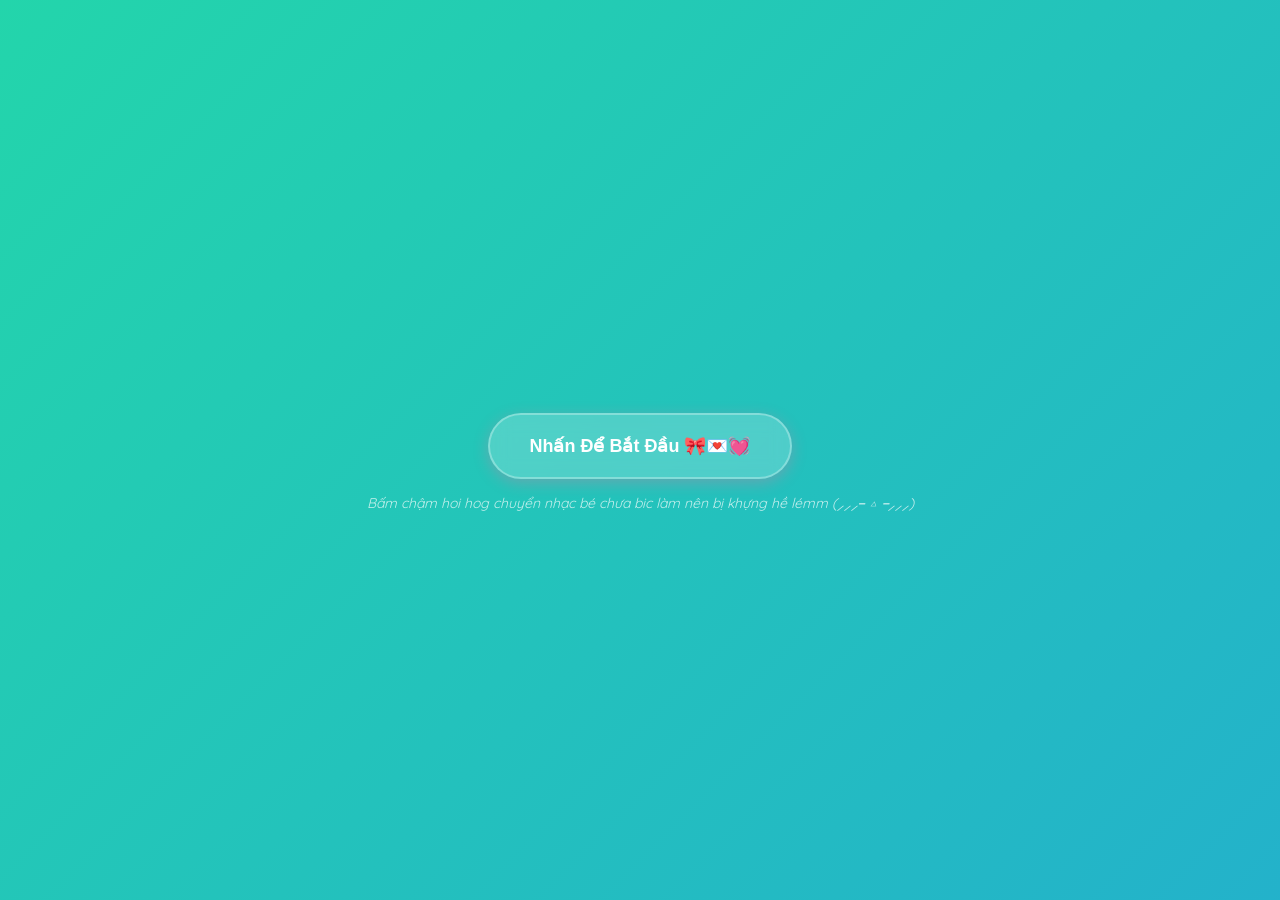
==== index.html @ 9000ee88 "first commit" ====
<!doctype html>

<html lang="vi">
  <head>
    <meta charset="UTF-8" />

    <title>Một món quà nhỏ</title>

    <link rel="stylesheet" href="css/main.css" />
  </head>

  <body>
    <!-- NHẠC NỀN -->
    <audio loop id="bgMusic">
      <source
        src="assets/music/LÀ ANH - Mộng Nhiên ( 是你 - 梦然 )  Piano Cover - Người Nghiện Chơi Đàn.mp3"
      />
    </audio>

    <!-- Nút Bắt Đầu -->
    <div id="startScreen" class="start-screen">
      <button id="beginBtn" onclick="beginExperience()">
        Nhấn Để Bắt Đầu 🎀💌💓
      </button>
      <p class="start-warning">
        Bấm chậm hoi hog chuyển nhạc bé chưa bic làm nên bị khựng hề lémm
        (⸝⸝⸝╸▵╺⸝⸝⸝)
      </p>
    </div>

    <!-- INTRO -->
    <div id="intro" style="display: none">
      <p class="text" id="line1"></p>

      <p class="text" id="line2"></p>

      <p class="text" id="line3"></p>

      <button id="startBtn" onclick="showPassword()" style="display: none">
        Mở thử nhé ˚.🎁⋆
      </button>
    </div>

    <!-- PASSWORD -->
    <div id="passwordScreen" style="display: none">
      <p id="q1"></p>

      <p id="q2"></p>

      <p class="question" id="q3"></p>

      <div id="inputArea" style="display: none">
        <input
          type="date"
          id="birthdayInput"
          min="1900-01-01"
          max="2010-12-31"
        />

        <button id="openBtn" onclick="checkPassword()">Kiểm tra</button>

        <p id="message"></p>

        <!-- nút sang trang thư -->

        <button id="nextBtn" onclick="openLetter()" style="display: none">
          ➡
        </button>
      </div>
    </div>

    <script src="js/main.js"></script>
  </body>
</html>
---- css/main.css ----
@import url('https://fonts.googleapis.com/css2?family=Quicksand:wght@400;500;600;700&display=swap');

* {
  margin: 0;
  padding: 0;
  box-sizing: border-box;
}

body {
  font-family: 'Quicksand', sans-serif;
  background: linear-gradient(-45deg, #ee7752, #e73c7e, #23a6d5, #23d5ab);
  background-size: 400% 400%;
  animation: gradientShift 15s ease infinite;
  color: white;
  display: flex;
  justify-content: center;
  align-items: center;
  min-height: 100vh;
  text-align: center;
  overflow: hidden;
}

/* Start Screen */
.start-screen {
  position: fixed;
  top: 0;
  left: 0;
  width: 100%;
  height: 100%;
  display: flex;
  flex-direction: column;
  justify-content: center;
  align-items: center;
  background: linear-gradient(-45deg, #ee7752, #e73c7e, #23a6d5, #23d5ab);
  background-size: 400% 400%;
  animation: gradientShift 15s ease infinite;
  z-index: 9999;
}

#beginBtn {
  padding: 20px 40px;
  font-size: 18px;
  font-weight: 600;
  background: rgba(255, 255, 255, 0.2);
  border: 2px solid rgba(255, 255, 255, 0.3);
  border-radius: 50px;
  color: white;
  cursor: pointer;
  transition: all 0.3s ease;
  backdrop-filter: blur(10px);
}

#beginBtn:hover {
  background: rgba(255, 255, 255, 0.3);
  transform: translateY(-2px);
  box-shadow: 0 10px 30px rgba(0, 0, 0, 0.2);
}

.start-warning {
  margin-top: 15px;
  font-size: 14px;
  color: rgba(255, 255, 255, 0.8);
  font-style: italic;
  opacity: 0.9;
}

@keyframes gradientShift {
  0% {
    background-position: 0% 50%;
  }
  50% {
    background-position: 100% 50%;
  }
  100% {
    background-position: 0% 50%;
  }
}

#intro, #passwordScreen {
  background: rgba(255, 255, 255, 0.1);
  backdrop-filter: blur(10px);
  border-radius: 20px;
  padding: 40px;
  box-shadow: 0 8px 32px rgba(0, 0, 0, 0.1);
  border: 1px solid rgba(255, 255, 255, 0.2);
  max-width: 500px;
  margin: 20px;
}

#passwordScreen {
  display: none;
}

.text {
  margin: 20px 0;
  font-size: 20px;
  line-height: 1.8;
  min-height: 30px;
  font-weight: 500;
  opacity: 0;
  animation: fadeInUp 0.8s ease forwards;
}

.text:nth-child(1) { animation-delay: 0.2s; }
.text:nth-child(2) { animation-delay: 0.6s; }
.text:nth-child(3) { animation-delay: 1s; }

@keyframes fadeInUp {
  from {
    opacity: 0;
    transform: translateY(30px);
  }
  to {
    opacity: 1;
    transform: translateY(0);
  }
}

.question {
  font-size: 24px;
  margin-top: 15px;
  font-weight: 600;
  color: #ffeaa7;
}

button {
  margin-top: 25px;
  padding: 15px 30px;
  border: none;
  border-radius: 30px;
  background: linear-gradient(45deg, #ff6b9c, #c44569);
  color: white;
  font-size: 16px;
  font-weight: 600;
  cursor: pointer;
  transition: all 0.3s ease;
  box-shadow: 0 4px 15px rgba(255, 107, 156, 0.3);
  position: relative;
  overflow: hidden;
}

button::before {
  content: '';
  position: absolute;
  top: 0;
  left: -100%;
  width: 100%;
  height: 100%;
  background: linear-gradient(90deg, transparent, rgba(255, 255, 255, 0.2), transparent);
  transition: left 0.5s;
}

button:hover::before {
  left: 100%;
}

button:hover {
  transform: translateY(-2px) scale(1.05);
  box-shadow: 0 8px 25px rgba(255, 107, 156, 0.4);
}

button:active {
  transform: translateY(0) scale(1);
}

input {
  padding: 15px;
  border-radius: 15px;
  border: 2px solid rgba(255, 255, 255, 0.3);
  background: rgba(255, 255, 255, 0.1);
  color: white;
  text-align: center;
  margin-top: 15px;
  font-size: 16px;
  font-weight: 500;
  transition: all 0.3s ease;
  backdrop-filter: blur(5px);
}

input::placeholder {
  color: rgba(255, 255, 255, 0.7);
}

input:focus {
  outline: none;
  border-color: #ff6b9c;
  background: rgba(255, 255, 255, 0.2);
  box-shadow: 0 0 20px rgba(255, 107, 156, 0.4);
  transform: scale(1.02);
}

#message {
  margin-top: 15px;
  color: #ffeaa7;
  font-weight: 500;
  font-size: 16px;
}

/* rung khi sai */

.shake {
  animation: shake 0.3s;
}

@keyframes shake {
  0% {
    transform: translateX(0);
  }

  25% {
    transform: translateX(-6px);
  }

  50% {
    transform: translateX(6px);
  }

  75% {
    transform: translateX(-6px);
  }

  100% {
    transform: translateX(0);
  }
}
.correct {
  color: #55efc4;
  font-weight: 600;
  text-shadow: 0 0 10px rgba(85, 239, 196, 0.5);
}

#nextBtn {
  margin-top: 25px;
  padding: 15px 20px;
  border: none;
  border-radius: 50%;
  background: linear-gradient(45deg, #55efc4, #00b894);
  color: white;
  font-size: 22px;
  font-weight: bold;
  cursor: pointer;
  transition: all 0.3s ease;
  box-shadow: 0 4px 15px rgba(85, 239, 196, 0.3);
  width: 60px;
  height: 60px;
  display: flex;
  align-items: center;
  justify-content: center;
}

#nextBtn:hover {
  transform: scale(1.15) rotate(10deg);
  box-shadow: 0 8px 25px rgba(85, 239, 196, 0.5);
}

button:disabled {
  opacity: 0.6;
  cursor: not-allowed;
  transform: none !important;
}

/* floating hearts animation */
body::before {
  content: '';
  position: fixed;
  top: 0;
  left: 0;
  width: 100%;
  height: 100%;
  pointer-events: none;
  background-image: 
    radial-gradient(circle at 20% 80%, rgba(255, 107, 156, 0.1) 0%, transparent 50%),
    radial-gradient(circle at 80% 20%, rgba(255, 234, 167, 0.1) 0%, transparent 50%),
    radial-gradient(circle at 40% 40%, rgba(85, 239, 196, 0.1) 0%, transparent 50%);
  animation: float 20s ease-in-out infinite;
}

@keyframes float {
  0%, 100% { transform: translateY(0px); }
  50% { transform: translateY(-20px); }
}
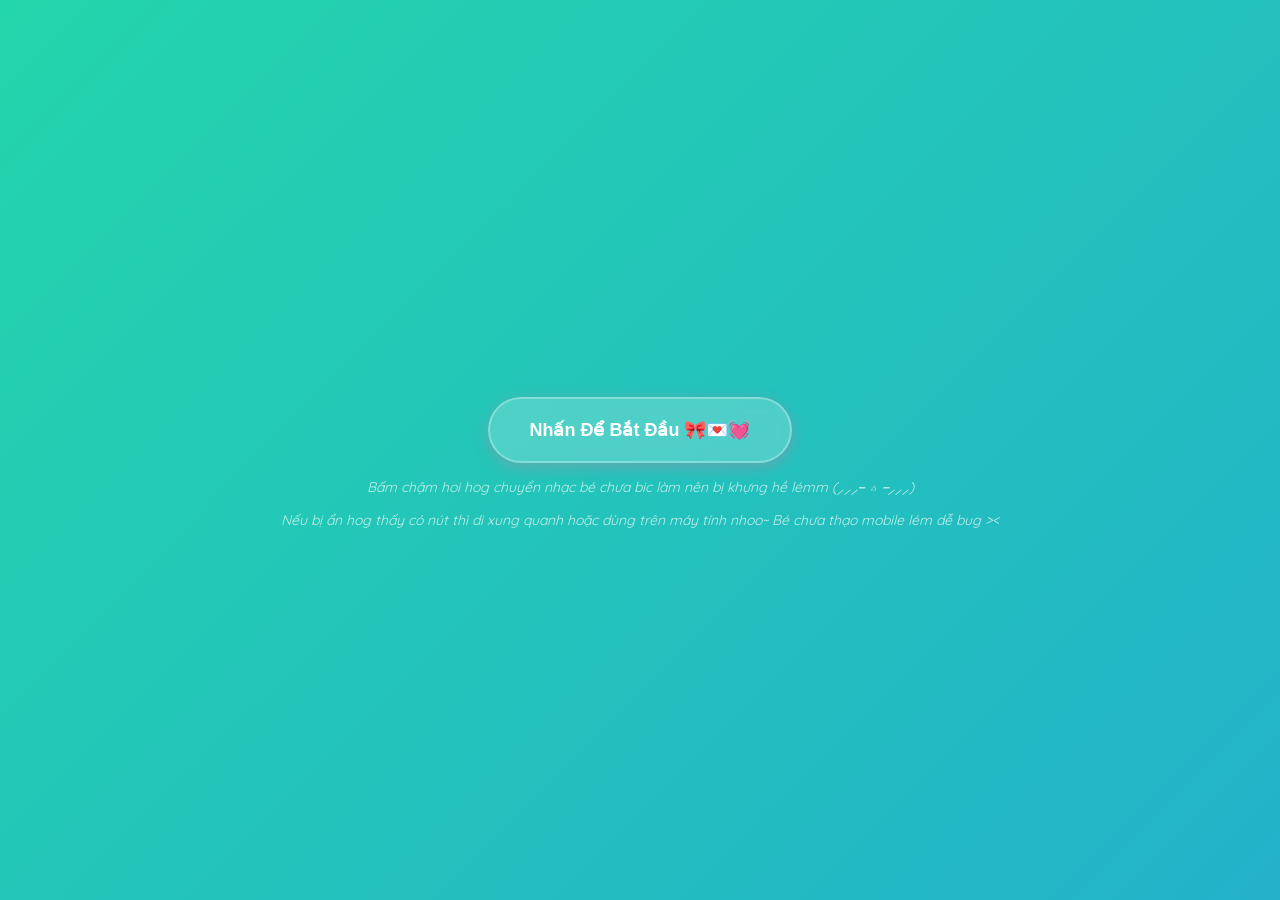
==== commit f04aa81d: "warning" ====
--- a/index.html
+++ b/index.html
@@ -3,6 +3,7 @@
 <html lang="vi">
   <head>
     <meta charset="UTF-8" />
+    <meta name="viewport" content="width=device-width, initial-scale=1.0" />
 
     <title>Một món quà nhỏ</title>
 
@@ -25,6 +26,9 @@
       <p class="start-warning">
         Bấm chậm hoi hog chuyển nhạc bé chưa bic làm nên bị khựng hề lémm
         (⸝⸝⸝╸▵╺⸝⸝⸝)
+      </p>
+      <p class="start-warning">
+        Nếu bị ẩn hog thấy có nút thì di xung quanh hoặc dùng trên máy tính nhoo~ Bé chưa thạo mobile lém dễ bug ><
       </p>
     </div>
 
--- a/css/main.css
+++ b/css/main.css
@@ -15,7 +15,7 @@
   display: flex;
   justify-content: center;
   align-items: center;
-  min-height: 100vh;
+  height: 100vh;
   text-align: center;
   overflow: hidden;
 }
@@ -279,3 +279,51 @@
   0%, 100% { transform: translateY(0px); }
   50% { transform: translateY(-20px); }
 }
+
+/* Responsive */
+@media (max-width: 768px) {
+  #intro {
+    padding: 20px 15px;
+    max-width: 95%;
+    margin: 15px;
+  }
+  
+  .intro-text {
+    font-size: 1.1rem;
+    line-height: 1.6;
+  }
+  
+  .password-container {
+    padding: 30px 20px;
+    max-width: 95%;
+    margin: 15px;
+  }
+  
+  .password-container h2 {
+    font-size: 1.5rem;
+  }
+  
+  .password-container input {
+    font-size: 1rem;
+    padding: 12px;
+  }
+  
+  .password-container button {
+    padding: 12px 30px;
+    font-size: 1rem;
+  }
+  
+  .start-screen {
+    padding: 20px;
+  }
+  
+  #beginBtn {
+    padding: 15px 35px;
+    font-size: 1.1rem;
+  }
+  
+  .start-warning {
+    font-size: 0.85rem;
+    max-width: 90%;
+  }
+}
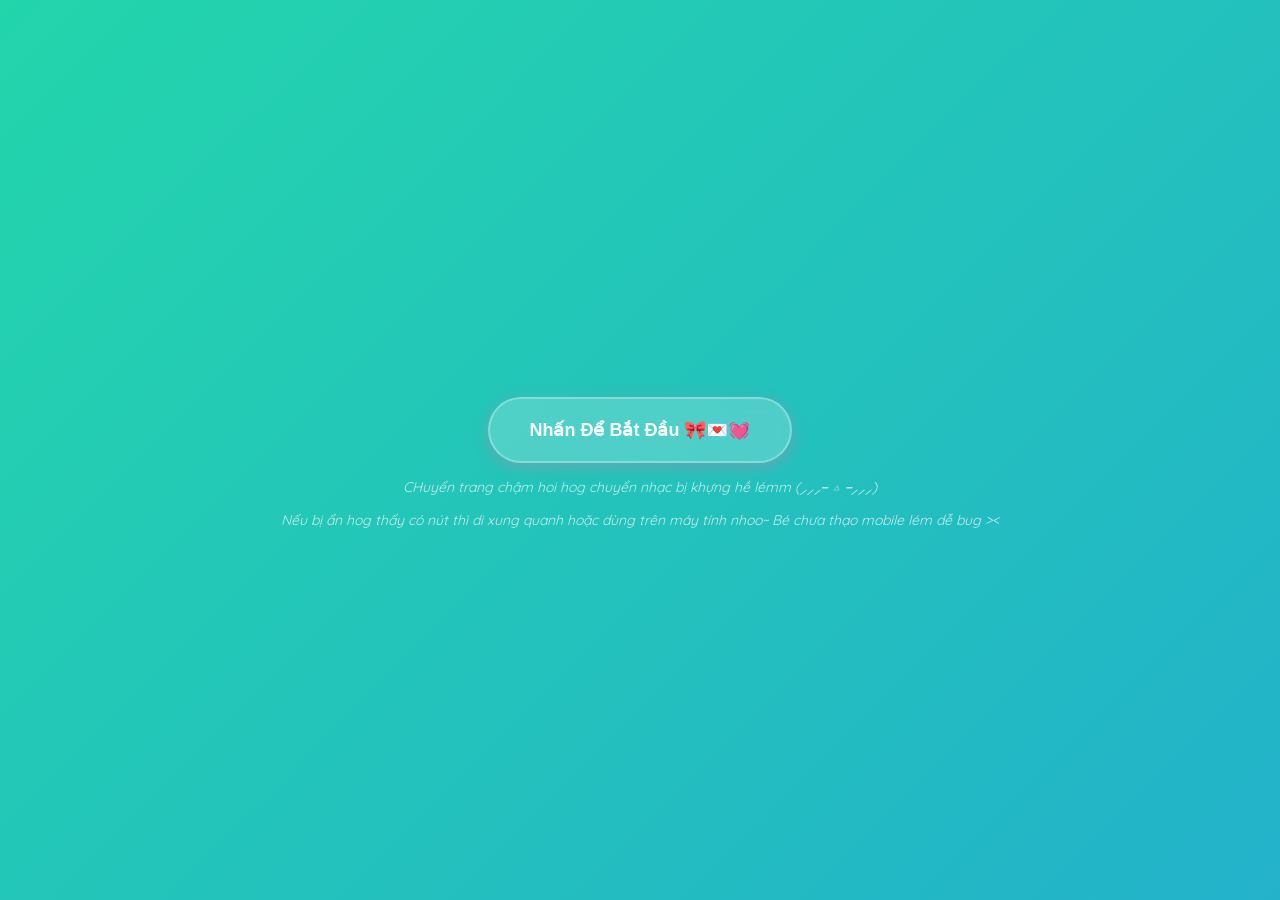
==== commit c0b84a04: "." ====
--- a/index.html
+++ b/index.html
@@ -24,7 +24,7 @@
         Nhấn Để Bắt Đầu 🎀💌💓
       </button>
       <p class="start-warning">
-        Bấm chậm hoi hog chuyển nhạc bé chưa bic làm nên bị khựng hề lémm
+        CHuyển trang chậm hoi hog chuyển nhạc bị khựng hề lémm
         (⸝⸝⸝╸▵╺⸝⸝⸝)
       </p>
       <p class="start-warning">
